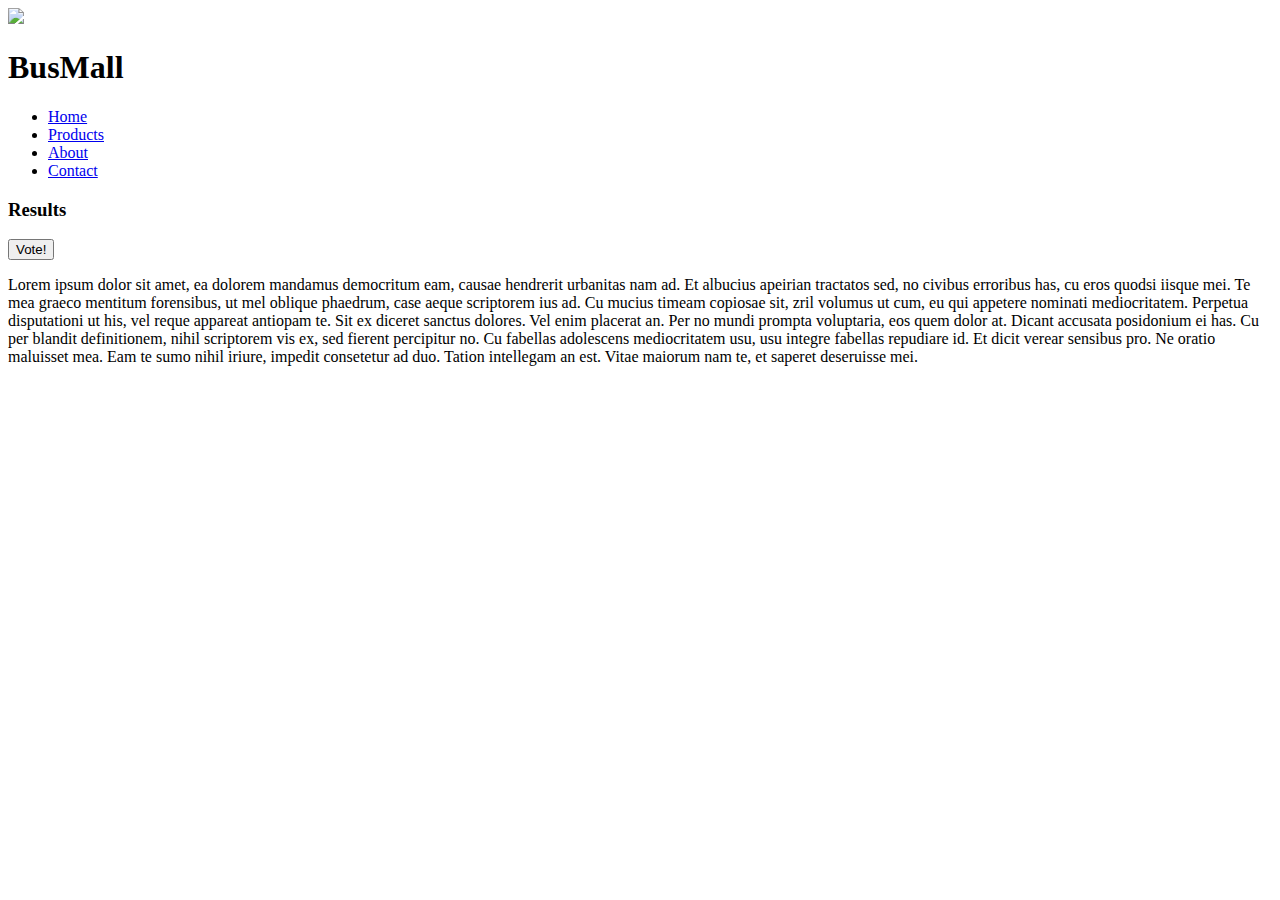
==== html/index.html @ 7c5e099b "HTML set up, images added to directory, started JS" ====
<!DOCTYPE html>
<html lang="en">
<head>
    <meta charset="UTF-8">
    <meta name="viewport" content="width=device-width, initial-scale=1.0">
    <meta http-equiv="X-UA-Compatible" content="ie=edge">
    <title>Document</title>
</head>
<body>
<header>
        <img src="http://placehold.it/200x70/000" />
        <h1>BusMall</h1>
        <nav>
            <ul>
                <li>
                    <a href="#">Home</a>
                </li>
                <li>
                    <a href="#">Products</a>
                </li>
                <li>
                    <a href="#">About</a>
                </li>
                <li>
                    <a href="#">Contact</a>
                </li>
            </ul>
        </nav>
    </header>

    <main>
      <aside>
          <h3>Results</h3>
          <ul id="voteResults">

          </ul>
      </aside>

      <ul id="imagePhotos">

      </ul>
      
      <button>Vote!</button>
      <section>
          <p>Lorem ipsum dolor sit amet, ea dolorem mandamus democritum eam, causae hendrerit urbanitas nam ad. Et albucius apeirian tractatos sed, no civibus erroribus has, cu eros quodsi iisque mei. Te mea graeco mentitum forensibus, ut mel oblique phaedrum, case aeque scriptorem ius ad. Cu mucius timeam copiosae sit, zril volumus ut cum, eu qui appetere nominati mediocritatem. Perpetua disputationi ut his, vel reque appareat antiopam te. Sit ex diceret sanctus dolores.
              
              Vel enim placerat an. Per no mundi prompta voluptaria, eos quem dolor at. Dicant accusata posidonium ei has. Cu per blandit definitionem, nihil scriptorem vis ex, sed fierent percipitur no.
              
              Cu fabellas adolescens mediocritatem usu, usu integre fabellas repudiare id. Et dicit verear sensibus pro. Ne oratio maluisset mea. Eam te sumo nihil iriure, impedit consetetur ad duo. Tation intellegam an est. Vitae maiorum nam te, et saperet deseruisse mei.</p>
            </section>
        </main>

    <footer></footer>

    <script src="js/app.js"></script>
</body>
</html>
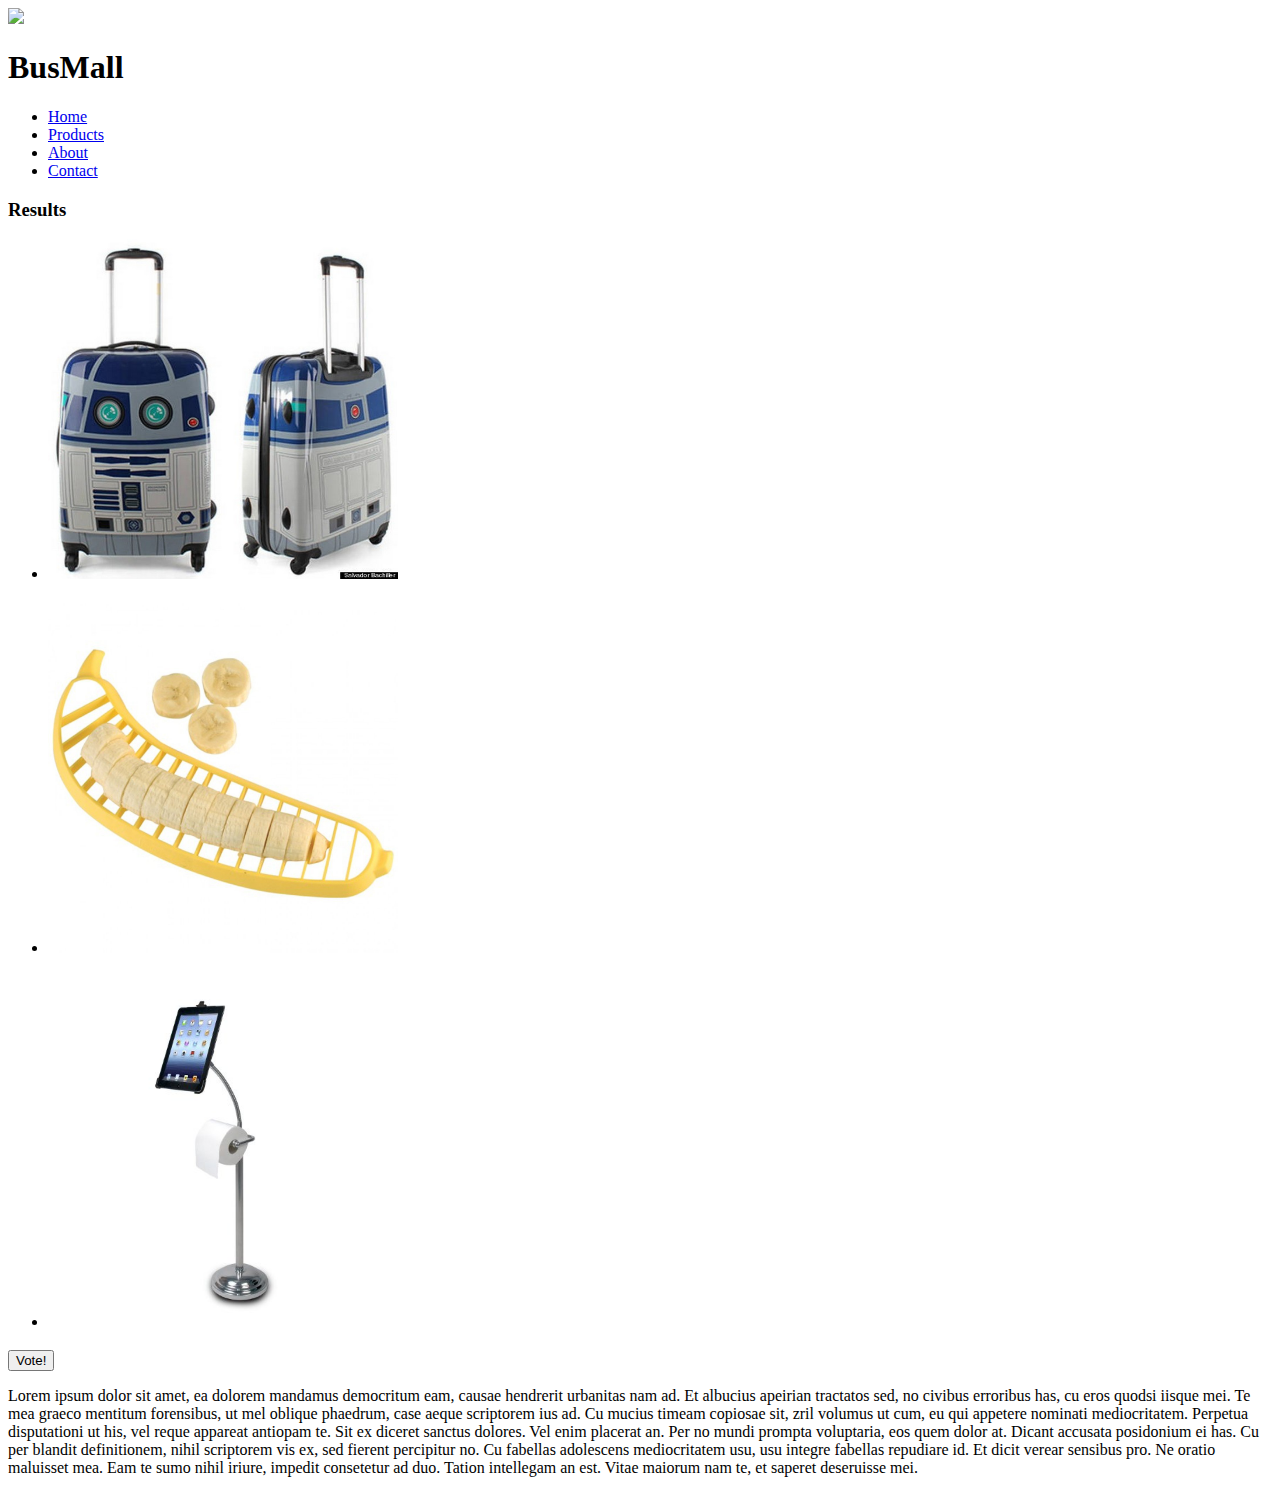
==== commit dbff2226: "Added more JS functionality" ====
--- a/html/index.html
+++ b/html/index.html
@@ -4,6 +4,7 @@
     <meta charset="UTF-8">
     <meta name="viewport" content="width=device-width, initial-scale=1.0">
     <meta http-equiv="X-UA-Compatible" content="ie=edge">
+    <link rel="stylesheet" type="text/css" href="../css/styles.css" />
     <title>Document</title>
 </head>
 <body>
@@ -36,8 +37,19 @@
           </ul>
       </aside>
 
-      <ul id="imagePhotos">
-
+      <ul id="allProductsList">
+          <li>
+              <img id="product1" src="../img/bag.jpg" />
+              <h2 id="product1"></h2>
+          </li>
+          <li>
+              <img id="product2" src="../img/banana.jpg" />
+              <h2 id="product2"></h2>
+          </li>
+          <li>
+              <img id="product3" src="../img/bathroom.jpg" />
+              <h2 id="product3"></h2>
+          </li>
       </ul>
       
       <button>Vote!</button>
@@ -52,6 +64,6 @@
 
     <footer></footer>
 
-    <script src="js/app.js"></script>
+    <script src="../js/app.js"></script>
 </body>
 </html>--- a/css/styles.css
+++ b/css/styles.css
@@ -0,0 +1,3 @@
+main img {
+    width: 350px;
+}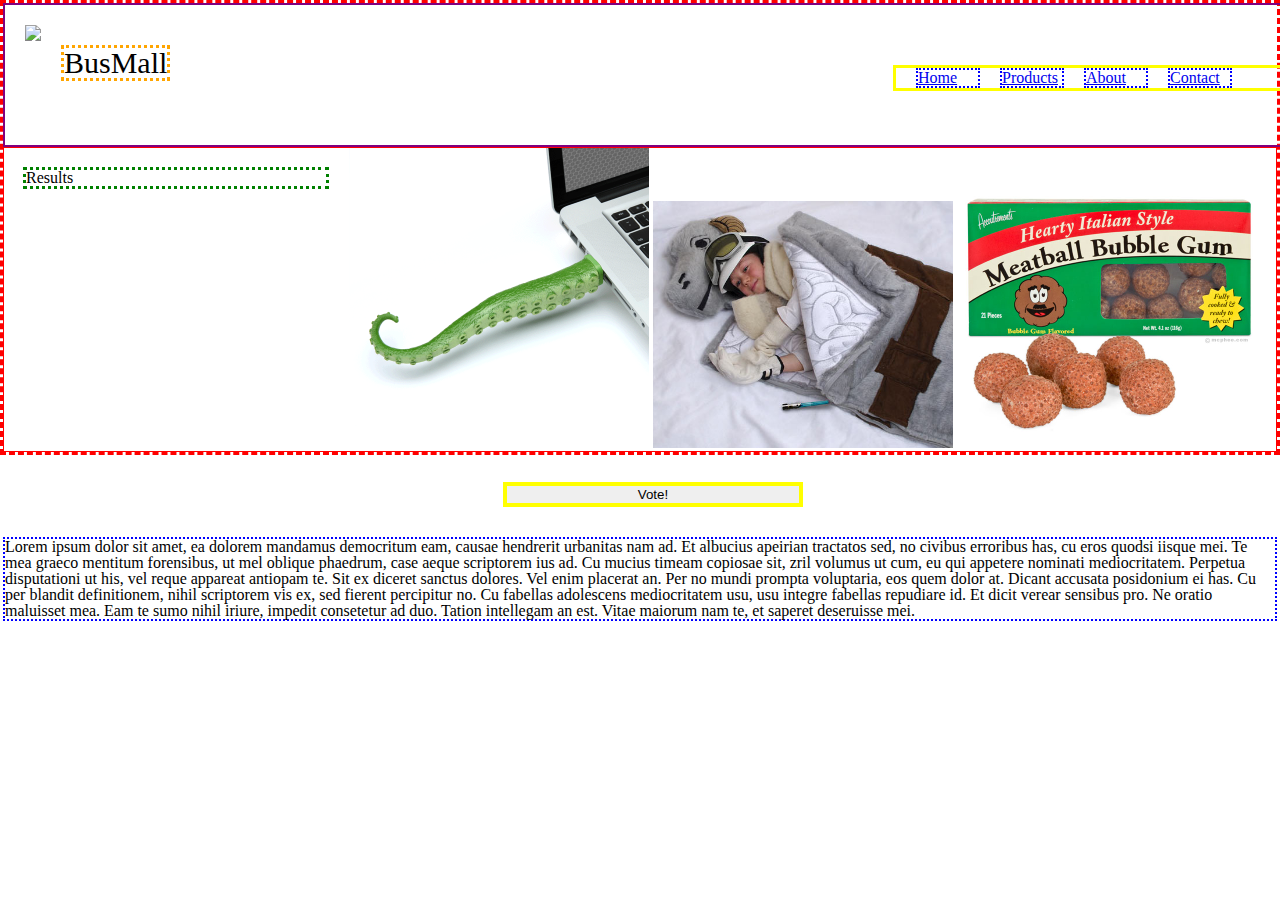
==== commit a29f3e86: "Finished Javascript functionality. Added CSS to make the layout." ====
--- a/html/index.html
+++ b/html/index.html
@@ -4,6 +4,7 @@
     <meta charset="UTF-8">
     <meta name="viewport" content="width=device-width, initial-scale=1.0">
     <meta http-equiv="X-UA-Compatible" content="ie=edge">
+    <link rel="stylesheet" type="text/css" href="../css/reset.css" />
     <link rel="stylesheet" type="text/css" href="../css/styles.css" />
     <title>Document</title>
 </head>
@@ -30,30 +31,33 @@
     </header>
 
     <main>
-      <aside>
+
+      <aside id="vote-result-container">
           <h3>Results</h3>
           <ul id="voteResults">
-
           </ul>
       </aside>
+
+      <section id="click-tracker-container">
 
       <ul id="allProductsList">
           <li>
               <img id="product1" src="../img/bag.jpg" />
-              <h2 id="product1"></h2>
+              <!-- <h2 id="product1"></h2> -->
           </li>
           <li>
               <img id="product2" src="../img/banana.jpg" />
-              <h2 id="product2"></h2>
+              <!-- <h2 id="product2"></h2> -->
           </li>
           <li>
               <img id="product3" src="../img/bathroom.jpg" />
-              <h2 id="product3"></h2>
+              <!-- <h2 id="product3"></h2> -->
           </li>
       </ul>
+    </section>
       
       <button>Vote!</button>
-      <section>
+      <section id="chart-container">
           <p>Lorem ipsum dolor sit amet, ea dolorem mandamus democritum eam, causae hendrerit urbanitas nam ad. Et albucius apeirian tractatos sed, no civibus erroribus has, cu eros quodsi iisque mei. Te mea graeco mentitum forensibus, ut mel oblique phaedrum, case aeque scriptorem ius ad. Cu mucius timeam copiosae sit, zril volumus ut cum, eu qui appetere nominati mediocritatem. Perpetua disputationi ut his, vel reque appareat antiopam te. Sit ex diceret sanctus dolores.
               
               Vel enim placerat an. Per no mundi prompta voluptaria, eos quem dolor at. Dicant accusata posidonium ei has. Cu per blandit definitionem, nihil scriptorem vis ex, sed fierent percipitur no.
--- a/css/styles.css
+++ b/css/styles.css
@@ -1,3 +1,71 @@
-main img {
-    width: 350px;
-}+
+header {
+    width: 100%;
+    height: 100px;
+    padding: 20px;
+    border: solid purple 2px;
+    margin: 0px auto;
+}
+
+header img {
+    float: left;
+}
+
+header h1 {
+    float: left;
+    font-size: 30px;
+    margin: 20px;
+    border: dotted orange 3px;
+}
+
+nav {
+    float: right;
+    margin-top: 40px;
+    border: solid yellow 3px;
+    width: 400px;
+}
+
+nav li {
+    display: inline-block;
+    float: left;
+    width: 60px;
+    margin-left: 20px;
+    border: blue dotted 2px;
+}
+
+aside {
+    float: left;
+    width: 300px;
+    margin: 20px;
+    border: dotted green 3px;
+}
+
+body {
+    margin: 0px auto;
+    border: dashed red 3px;
+}
+
+#click-tracker-container {
+    border: solid red 1px;
+}
+
+button {
+    float: left;
+    width: 300px;
+    margin: 30px auto;
+    margin-left: 500px;
+    border: solid yellow 4px;
+}
+
+#allProductsList li {
+    display: inline-block;
+}
+
+#allProductsList img {
+    width: 300px;
+}
+
+#chart-container {
+    float: left;
+    border: dotted blue 2px;
+}
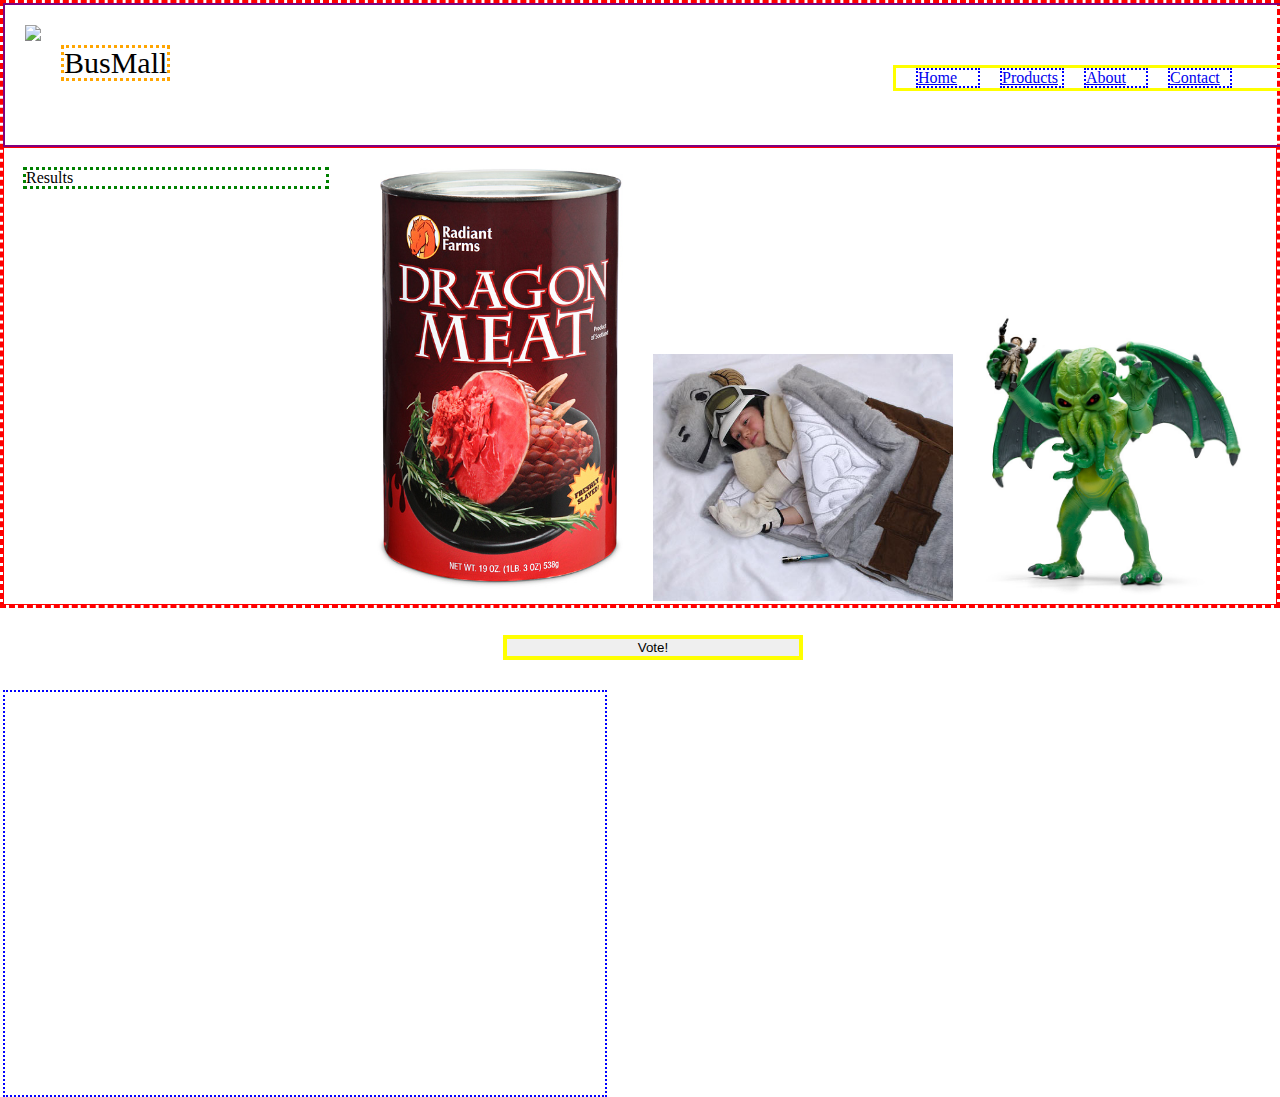
==== commit b4ba8aa5: "Started adding chart, stopping for now." ====
--- a/html/index.html
+++ b/html/index.html
@@ -7,9 +7,10 @@
     <link rel="stylesheet" type="text/css" href="../css/reset.css" />
     <link rel="stylesheet" type="text/css" href="../css/styles.css" />
     <title>Document</title>
+    <script src="https://cdnjs.cloudflare.com/ajax/libs/Chart.js/2.6.0/Chart.min.js"></script>
 </head>
 <body>
-<header>
+    <header>
         <img src="http://placehold.it/200x70/000" />
         <h1>BusMall</h1>
         <nav>
@@ -29,45 +30,42 @@
             </ul>
         </nav>
     </header>
-
+    
     <main>
-
-      <aside id="vote-result-container">
-          <h3>Results</h3>
-          <ul id="voteResults">
+        
+        <aside id="vote-result-container">
+            <h3>Results</h3>
+            <ul id="voteResults">
           </ul>
-      </aside>
-
-      <section id="click-tracker-container">
-
+        </aside>
+        
+        <section id="click-tracker-container">
+            
       <ul id="allProductsList">
           <li>
               <img id="product1" src="../img/bag.jpg" />
               <!-- <h2 id="product1"></h2> -->
-          </li>
-          <li>
-              <img id="product2" src="../img/banana.jpg" />
-              <!-- <h2 id="product2"></h2> -->
-          </li>
-          <li>
-              <img id="product3" src="../img/bathroom.jpg" />
-              <!-- <h2 id="product3"></h2> -->
-          </li>
-      </ul>
+            </li>
+            <li>
+                <img id="product2" src="../img/banana.jpg" />
+                <!-- <h2 id="product2"></h2> -->
+            </li>
+            <li>
+                <img id="product3" src="../img/bathroom.jpg" />
+                <!-- <h2 id="product3"></h2> -->
+            </li>
+        </ul>
     </section>
-      
-      <button>Vote!</button>
-      <section id="chart-container">
-          <p>Lorem ipsum dolor sit amet, ea dolorem mandamus democritum eam, causae hendrerit urbanitas nam ad. Et albucius apeirian tractatos sed, no civibus erroribus has, cu eros quodsi iisque mei. Te mea graeco mentitum forensibus, ut mel oblique phaedrum, case aeque scriptorem ius ad. Cu mucius timeam copiosae sit, zril volumus ut cum, eu qui appetere nominati mediocritatem. Perpetua disputationi ut his, vel reque appareat antiopam te. Sit ex diceret sanctus dolores.
-              
-              Vel enim placerat an. Per no mundi prompta voluptaria, eos quem dolor at. Dicant accusata posidonium ei has. Cu per blandit definitionem, nihil scriptorem vis ex, sed fierent percipitur no.
-              
-              Cu fabellas adolescens mediocritatem usu, usu integre fabellas repudiare id. Et dicit verear sensibus pro. Ne oratio maluisset mea. Eam te sumo nihil iriure, impedit consetetur ad duo. Tation intellegam an est. Vitae maiorum nam te, et saperet deseruisse mei.</p>
-            </section>
-        </main>
+    
+    <button>Vote!</button>
+    <section id="chart-container">
+        <canvas id="productVoteChart" width="600" height="400"></canvas>
+    </section>
+</main>
 
-    <footer></footer>
+<footer></footer>
 
-    <script src="../js/app.js"></script>
+
+<script src="../js/app.js"></script>
 </body>
 </html>